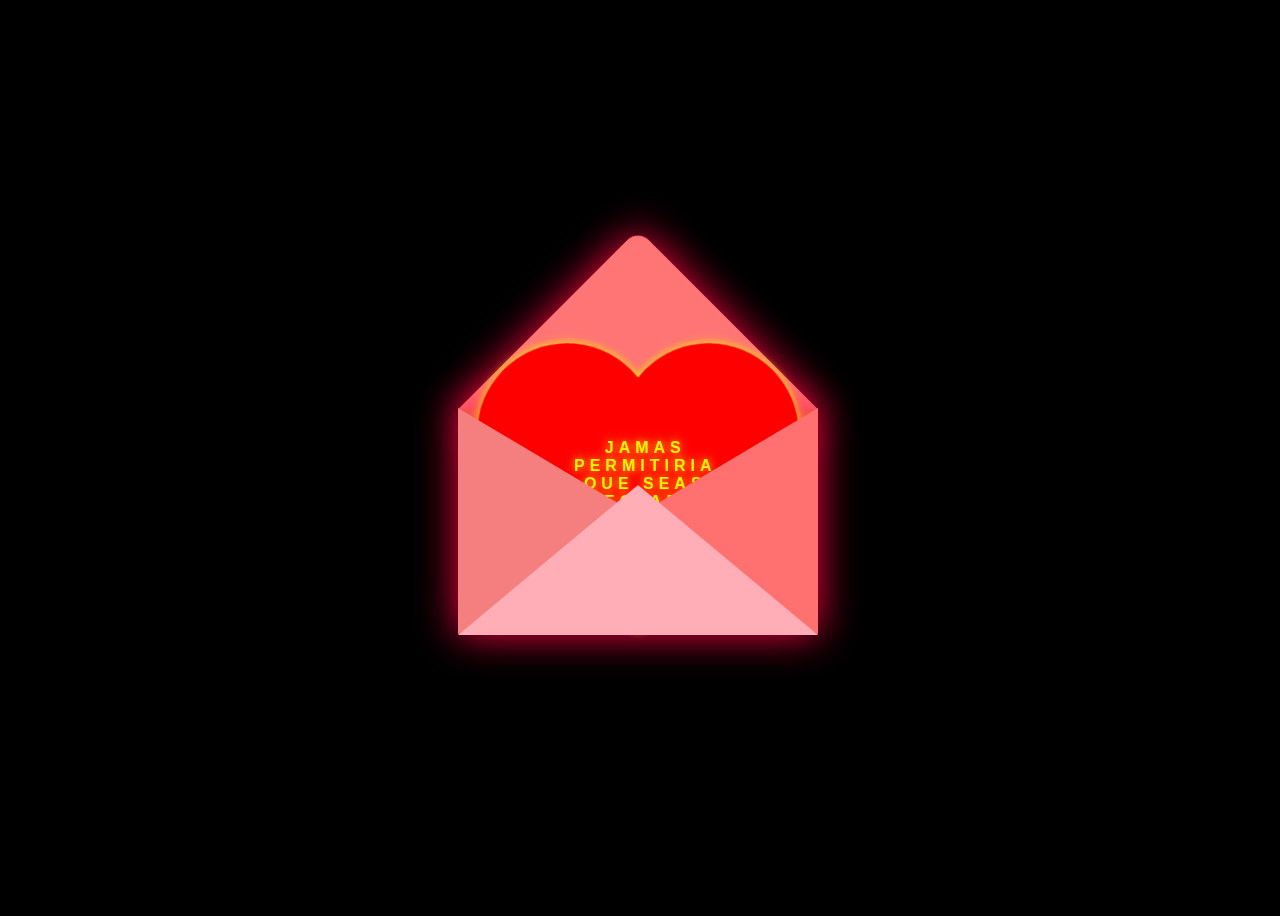
==== index.html @ 02d188d3 "first commit" ====
<!DOCTYPE html>
<html lang="en">
<head>
    <meta charset="UTF-8">

    <meta name="viewport" content="width=device-width, initial-scale=1.0">

    <title>Fores amarillas</title>
    <link rel="stylesheet" href="https://cdnjs.cloudflare.com/ajax/libs/font-awesome/5.15.4/css/all.min.css">

    <link rel="stylesheet" href="style.css">
</head>
<body>
    <div class="valentines-day">
        <div class="partAtras"></div>
        <div class="corazon"></div>
        <div class="text">JAMAS <br>PERMITIRIA <br>QUE SEAS <br>ESPECTADORA</div>
        <div class="front"></div>
    </div>


    <script src='https://cdnjs.cloudflare.com/ajax/libs/jquery/3.2.1/jquery.min.js'></script>
    <script src="./script.js">
        
    </script>


</body>
</html>
!
---- style.css ----
@import url('https://fonts.googleapis.com/css?family=Sacramento');


/* Estilos para dispositivos móviles */
@media only screen and (max-width: 600px) {
 
  .valentines-day {
    position: fixed;
    top: 20%;
    left: 50%;
    transform: translate(-50%, -50%);
  }
  
}
/* From Uiverse.io by JaydipPrajapati1910 */ 



body {
   display: flex;
   align-items: center;
   justify-content: center;
   height: 100vh;
   font-family: 'Sacramento', cursive;
   background-color: #000000;
   overflow: hidden;
 }
 
 .valentines-day {
   position: relative;
   cursor: pointer;
 }
 
 .partAtras {
   position: relative;
   filter: drop-shadow(0 0 25px rgba(0, 0, 0, 0.3));
 }
 
 .partAtras:before {
   content:"";
   position: absolute;
   width:254px;
   height:254px;
   background-color: #ff7474;
   transform: rotate(-45deg);
   border-radius: 0 15px 0 0;
   left:-37px;
   top:-82px;
   filter: drop-shadow(0 0 20px #ff0040);

 }
 
 .partAtras:after {
   content:"";
   position: absolute;
   background-color: #f84e4e;
   width:360px;
   height:225px;
   left:-90px;
   top:45px;
   filter: drop-shadow(0 0 20px #ff0040);

 }
 
 .corazon {
   position: relative;
   background-color: #ff0800;
   display: inline-block;
   height: 180px;
   top:50px;
   left:0;
   transform: rotate(-45deg);
   width:180px;
   filter: drop-shadow(0 0 5px rgb(255, 242, 0));
   transition: .5s;
 }
   
 .corazon:before, .corazon:after {
   content:"";
   background-color: #ff0000;
   border-radius:50%;
   height: 180px;
   width: 180px;
   position: absolute;
   }
   
 .corazon:before {
   top:-100px;
   left:0;}
   
 .corazon:after {
   left:100px;
   top:0;}
 
 .front {
   position: absolute;
   width:0;
   height:0;
   border-right: 190px solid #ff7171;
   border-top: 113px solid transparent;
   border-bottom: 113px solid transparent;
   top:44px;
   left:80px;
   z-index:4;
 }
 
 .front:before {
   content:"";
   position: absolute;
   width:0;
   height:0;
   border-left: 190px solid #f57f7f;
   border-top: 113px solid transparent;
   border-bottom: 113px solid transparent;
   top:-113px;
   left:-170px;
 }
 
 .front:after {
   width:0;
   height:0;
   position: absolute;
   content:"";
   border-bottom: 150px solid #ffadb6;
   border-right:180px solid transparent;
   border-left: 180px solid transparent;
   top:-36px;
   left:-170px;
 }
 
 .text {
   position: absolute;
   font-family: arial;
   letter-spacing:5px;
   text-align: center;
   color: rgb(255, 247, 0);
   z-index:2;
   top:40%;
   left:5%;
   transition: .5s;
   filter: drop-shadow(0 0 5px rgb(255, 242, 0));
   font-weight: bold;
 }
 
 .valentines-day:hover .corazon {
   transform: translateY(-50px) rotate(-45deg);
 }
 
 .valentines-day:hover .text {
   transform: translateY(-50px);
 }

/* Estilos para dispositivos móviles */
@media screen and (max-width: 600px) {

  .text {
      font-size: 1em; /* Ajuste del tamaño de fuente */
  }
}
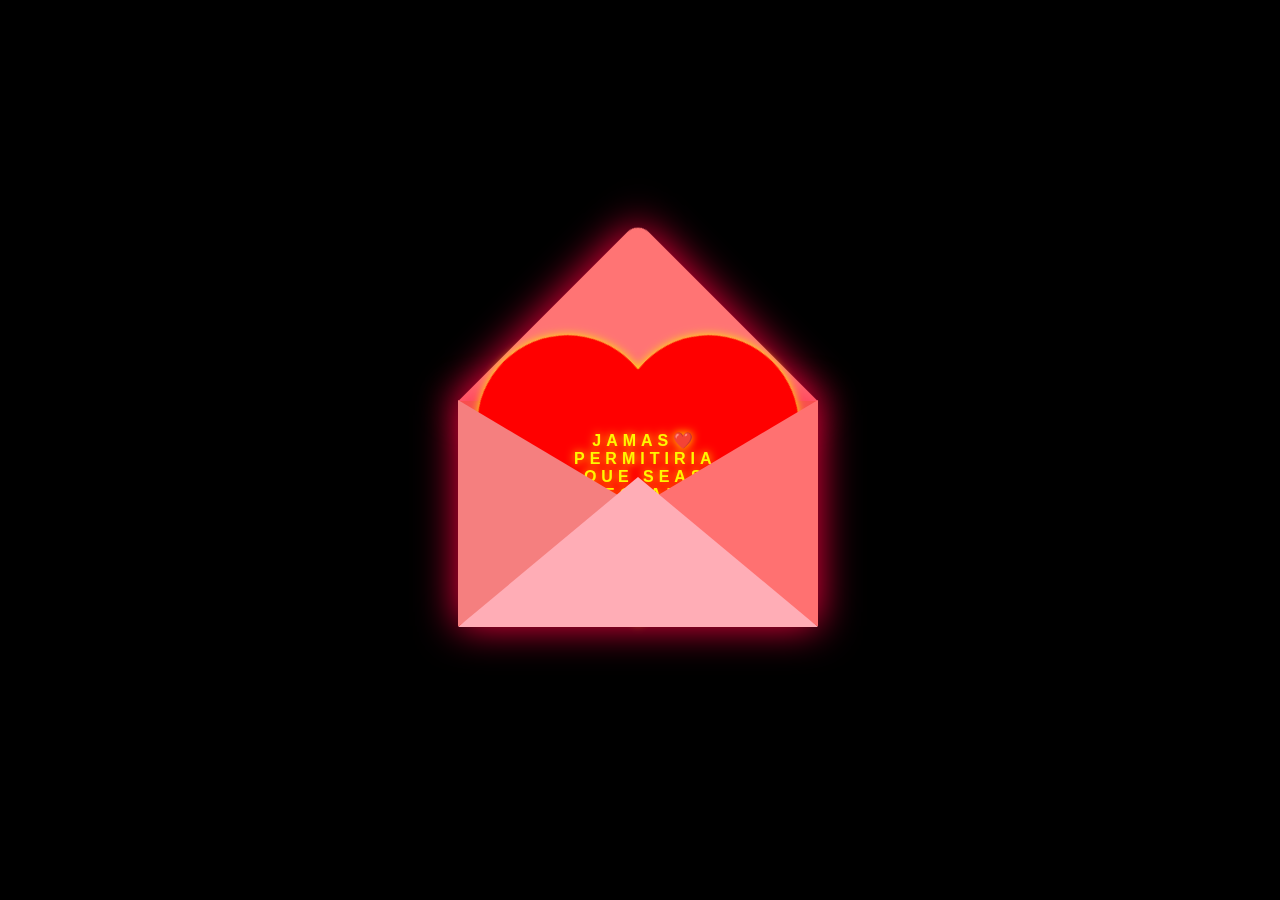
==== commit 79d3019e: "arregle el index" ====
--- a/index.html
+++ b/index.html
@@ -14,7 +14,7 @@
     <div class="valentines-day">
         <div class="partAtras"></div>
         <div class="corazon"></div>
-        <div class="text">JAMAS <br>PERMITIRIA <br>QUE SEAS <br>ESPECTADORA</div>
+        <div class="text">JAMAS❤️ <br>PERMITIRIA <br>QUE SEAS <br>ESPECTADORA</div>
         <div class="front"></div>
     </div>
 
--- a/style.css
+++ b/style.css
@@ -17,19 +17,33 @@
 
 
 body {
-   display: flex;
-   align-items: center;
-   justify-content: center;
-   height: 100vh;
-   font-family: 'Sacramento', cursive;
-   background-color: #000000;
-   overflow: hidden;
+  display: flex;
+  align-items: center;
+  justify-content: center;
+  height: 100vh;
+  font-family: 'Sacramento', cursive;
+  background-color: #000000;
+  overflow: hidden;
+  margin: 0; /* Elimina márgenes del body */
+}
+
+.valentines-day {
+  position: relative;
+  cursor: pointer;
+  /* Añadir un margen para el centrado vertical en pantallas pequeñas */
+  margin: auto; 
+}
+
+/* Estilos para dispositivos móviles */
+@media only screen and (max-width: 600px) {
+ .valentines-day {
+   position: fixed; /* Asegúrate de que se mantenga centrado */
+   top: 50%; /* Centra verticalmente */
+   left: 50%; /* Centra horizontalmente */
+   transform: translate(-50%, -50%); /* Ajusta para el centrado exacto */
  }
- 
- .valentines-day {
-   position: relative;
-   cursor: pointer;
- }
+}
+
  
  .partAtras {
    position: relative;
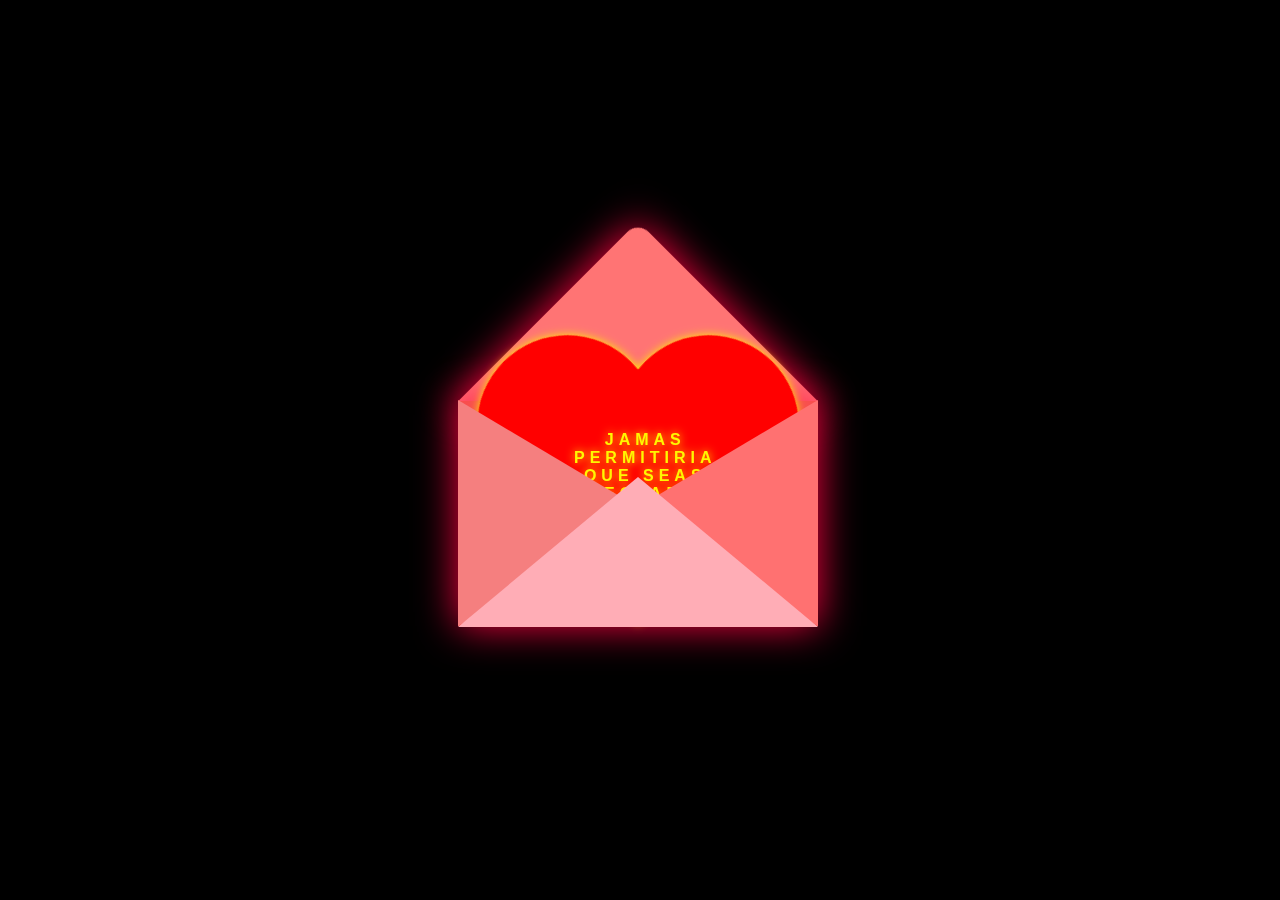
==== commit 64bd61cc: "cambie los audios" ====
--- a/index.html
+++ b/index.html
@@ -14,7 +14,7 @@
     <div class="valentines-day">
         <div class="partAtras"></div>
         <div class="corazon"></div>
-        <div class="text">JAMAS❤️ <br>PERMITIRIA <br>QUE SEAS <br>ESPECTADORA</div>
+        <div class="text">JAMAS<br>PERMITIRIA <br>QUE SEAS <br>ESPECTADORA</div>
         <div class="front"></div>
     </div>
 
